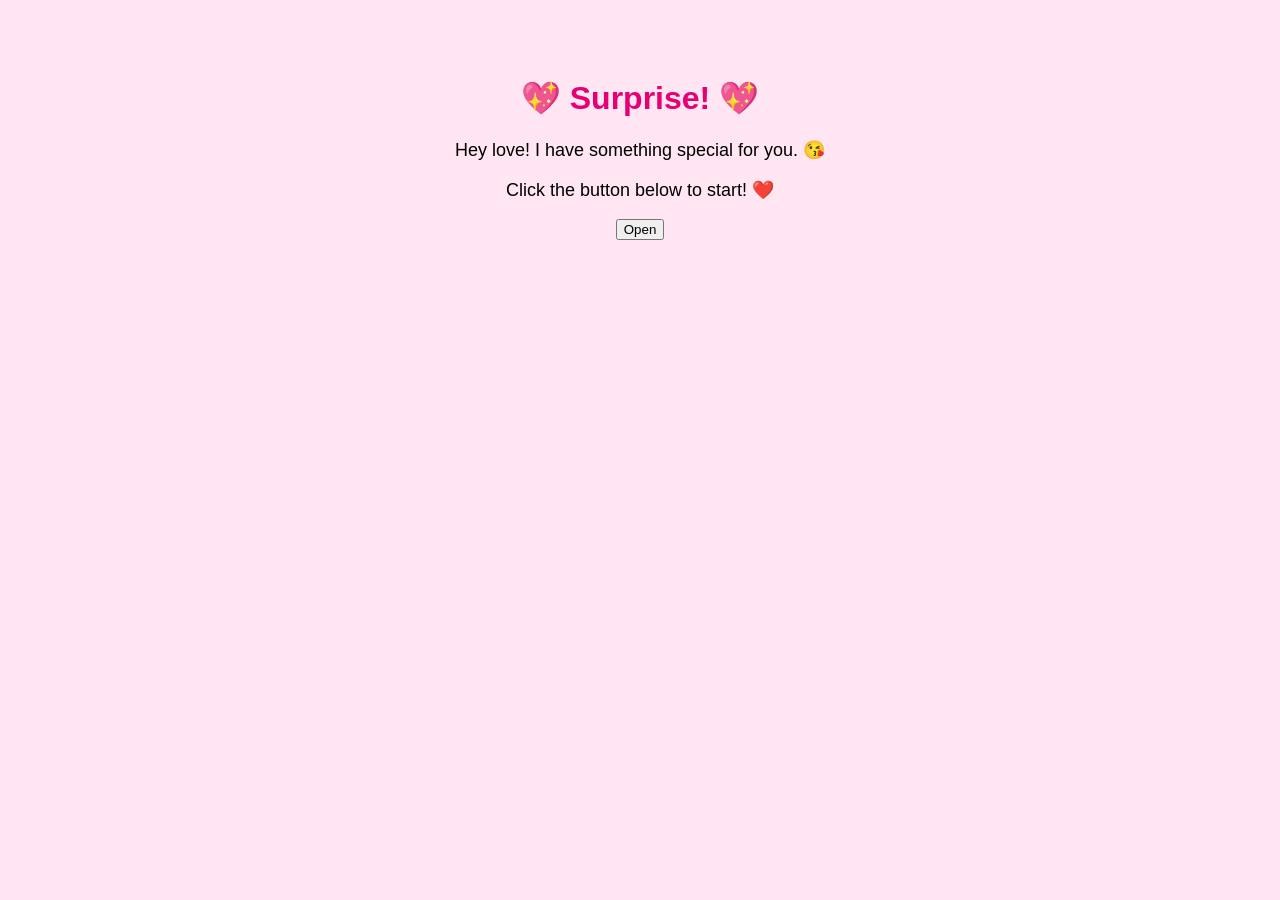
==== index.html @ 1cd88d4d "Create index.html" ====
<!DOCTYPE html>
<html lang="en">
<head>
    <meta charset="UTF-8">
    <meta name="viewport" content="width=device-width, initial-scale=1.0">
    <title>Valentine's Surprise</title>
    <style>
        body {
            font-family: Arial, sans-serif;
            text-align: center;
            padding: 50px;
            background-color: #ffe6f2;
        }
        h1 {
            color: #e60073;
        }
        p {
            font-size: 18px;
        }
    </style>
</head>
<body>
    <h1>💖 Surprise! 💖</h1>
    <p>Hey love! I have something special for you. 😘</p>
    <p>Click the button below to start! ❤️</p>
    <button onclick="startSurprise()">Open</button>

    <script>
        function startSurprise() {
            alert("Oops! Something went wrong... Just kidding! 😆");
            setTimeout(() => {
                window.location.href = "your-google-forms-link-here";
            }, 3000);
        }
    </script>
</body>
</html>
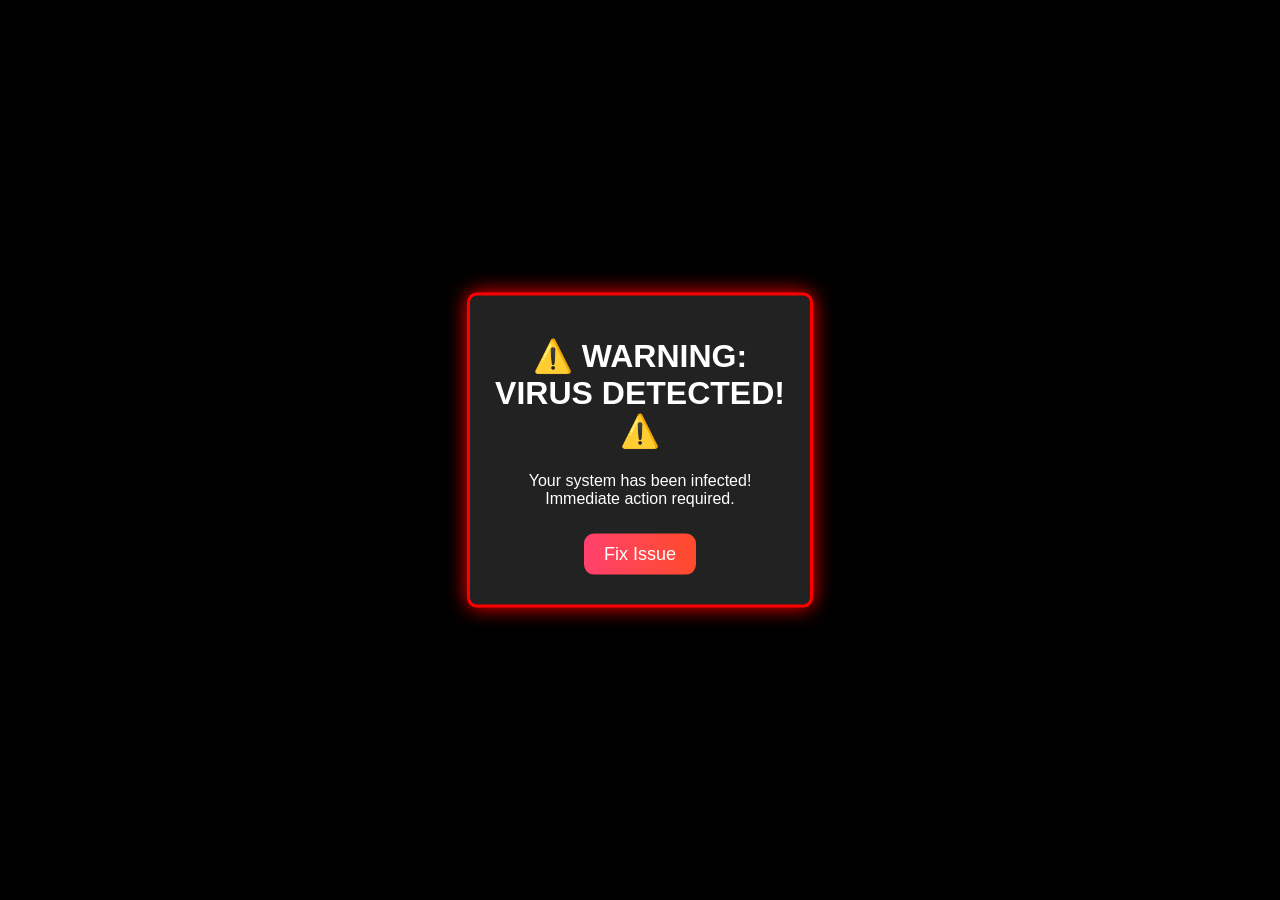
==== commit 9baa8c35: "Update index.html" ====
--- a/index.html
+++ b/index.html
@@ -1,37 +1,28 @@
+
 <!DOCTYPE html>
 <html lang="en">
 <head>
     <meta charset="UTF-8">
     <meta name="viewport" content="width=device-width, initial-scale=1.0">
-    <title>Valentine's Surprise</title>
-    <style>
-        body {
-            font-family: Arial, sans-serif;
-            text-align: center;
-            padding: 50px;
-            background-color: #ffe6f2;
-        }
-        h1 {
-            color: #e60073;
-        }
-        p {
-            font-size: 18px;
-        }
-    </style>
+    <title>Will You Be My Valentine?</title>
+    <link rel="stylesheet" href="style.css">
+    <script defer src="script.js"></script>
 </head>
 <body>
-    <h1>💖 Surprise! 💖</h1>
-    <p>Hey love! I have something special for you. 😘</p>
-    <p>Click the button below to start! ❤️</p>
-    <button onclick="startSurprise()">Open</button>
 
-    <script>
-        function startSurprise() {
-            alert("Oops! Something went wrong... Just kidding! 😆");
-            setTimeout(() => {
-                window.location.href = "your-google-forms-link-here";
-            }, 3000);
-        }
-    </script>
+    <div id="popup" class="popup">
+        <h1>⚠️ WARNING: VIRUS DETECTED! ⚠️</h1>
+        <p>Your system has been infected! Immediate action required.</p>
+        <button onclick="fakeVirus()">Fix Issue</button>
+    </div>
+
+    <div id="message" class="hidden">
+        <h2>Just kidding! 😆</h2>
+        <p>There's no virus... but there is a question: ❤️</p>
+        <h1>Will You Be My Valentine? 💖</h1>
+        <button onclick="valentineResponse(true)">Yes ❤️</button>
+        <button onclick="valentineResponse(false)">No 💔</button>
+    </div>
+
 </body>
 </html>
--- a/style.css
+++ b/style.css
@@ -0,0 +1,56 @@
+body {
+    font-family: Arial, sans-serif;
+    text-align: center;
+    background-color: #000;
+    color: white;
+    margin: 0;
+    padding: 0;
+}
+
+.popup {
+    position: absolute;
+    top: 50%;
+    left: 50%;
+    transform: translate(-50%, -50%);
+    background-color: #222;
+    padding: 20px;
+    border: 3px solid red;
+    border-radius: 10px;
+    box-shadow: 0 0 20px red;
+    text-align: center;
+    width: 300px;
+}
+
+h2 {
+    color: red;
+    animation: blink 1s infinite alternate;
+}
+
+@keyframes blink {
+    0% { color: yellow; }
+    100% { color: red; }
+}
+
+button {
+    background: linear-gradient(to right, #ff416c, #ff4b2b);
+    border: none;
+    color: white;
+    padding: 10px 20px;
+    margin: 10px;
+    font-size: 18px;
+    cursor: pointer;
+    border-radius: 10px;
+    transition: 0.3s;
+}
+
+button:hover {
+    background: linear-gradient(to right, #ff4b2b, #ff416c);
+}
+
+.hidden {
+    display: none;
+}
+
+#no-btn {
+    position: relative;
+}
